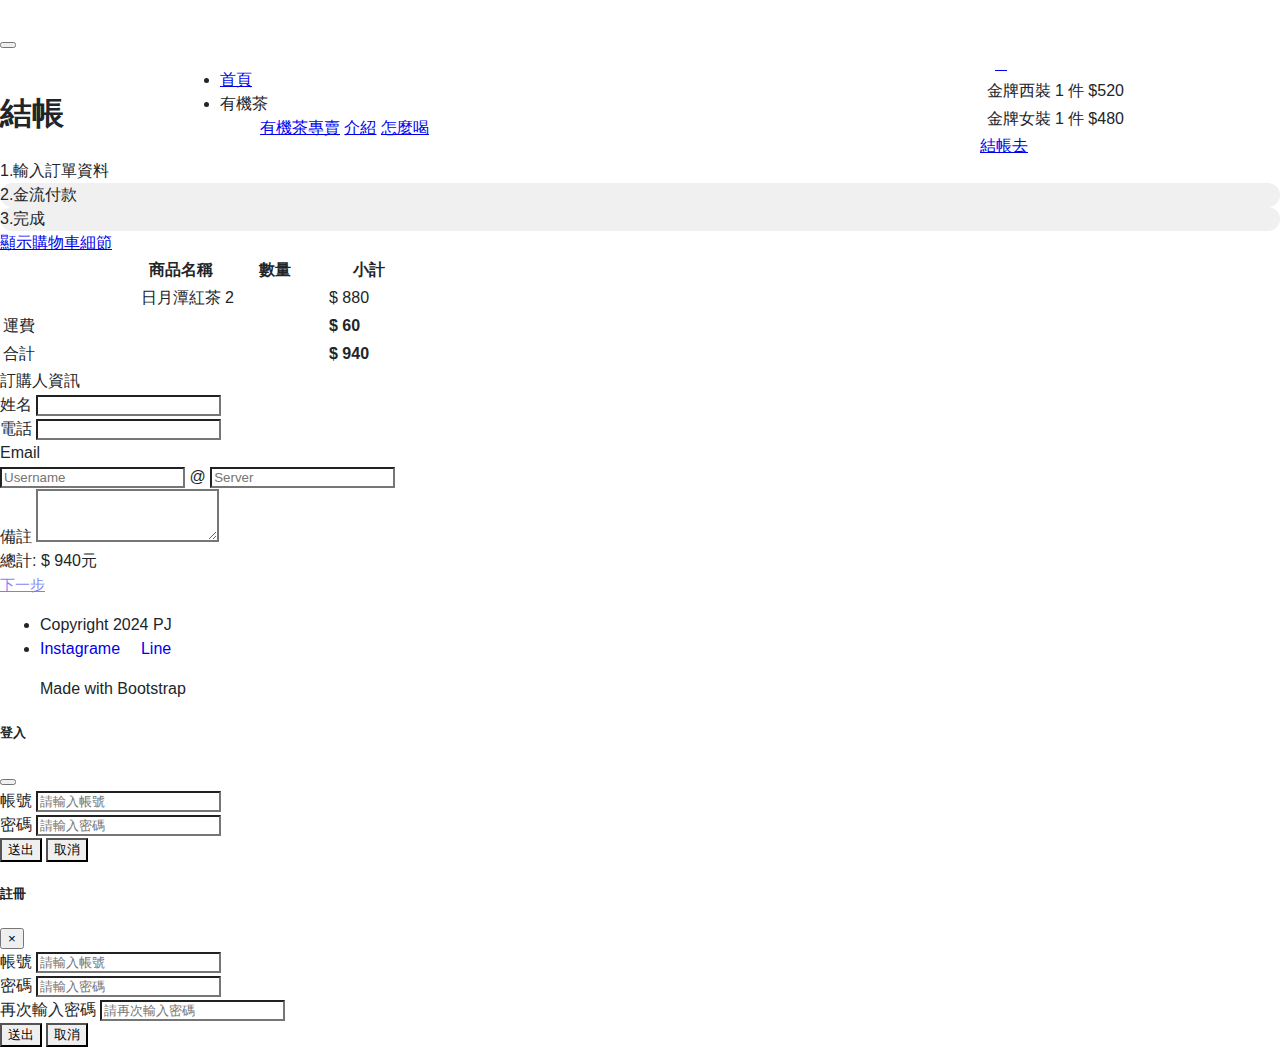
==== checkout.html @ a022c2ee "Add files via upload" ====
<!DOCTYPE html>
<html lang="en">
<head>
    <meta charset="UTF-8">
    <meta name="viewport" content="width=device-width, initial-scale=1, shrink-to-fit=no">
    <meta http-equiv="X-UA-Compatible" content="ie=edge">
    <title>PJ茶園</title>
    <link rel="stylesheet" href="https://cdnjs.cloudflare.com/ajax/libs/font-awesome/5.13.0/css/all.min.css">
    <!-- <link rel="stylesheet" href="https://maxcdn.bootstrapcdn.com/bootstrap/4.0.0-beta/css/bootstrap.min.css" integrity="sha384-/Y6pD6FV/Vv2HJnA6t+vslU6fwYXjCFtcEpHbNJ0lyAFsXTsjBbfaDjzALeQsN6M" crossorigin="anonymous"> -->
    <link href="https://cdn.jsdelivr.net/npm/bootstrap@5.0.2/dist/css/bootstrap.min.css" rel="stylesheet" integrity="sha384-EVSTQN3/azprG1Anm3QDgpJLIm9Nao0Yz1ztcQTwFspd3yD65VohhpuuCOmLASjC" crossorigin="anonymous">
    <link rel="stylesheet" href="custom.css">
</head>
<!-- <style>

    body {
                margin: 0;
                font-family: -apple-system, BlinkMacSystemFont, "Segoe UI", Roboto, "Helvetica Neue", Arial, sans-serif;
                font-size: 1rem;
                font-weight: normal;
                line-height: 1.5;
                color: #212529;
                background-color: #fff;
                }

    /* .absolute {
        position: absolute;
        top: 0;
        right: 20px;
        } */
</style> -->

<body>

    <div class="container-fuild" >
        <!-- style="margin-right: 13px; -->
        <div class="row">
            <div class="bg-secondary py-1 relative" style="height: 28px;">
                <a href="#" class="text-white absolute-facebook">
                    <i class="fa-brands fa-square-facebook"></i>
                </a>
                <a href="#" class="text-white absolute-twitter">
                    <i class="fa-brands fa-square-twitter"></i>
                </a>
            </div>
        </div>
    </div>

    <!-- navbar -->
    <div class="container-fuild sticky-top">
        <div class="row">
            <nav class=" navbar navbar-expand-lg navbar-dark bg-dark  relative">
                <!-- fixed-top 固定於上方 -->
                <div class="container position-relative" style="height: 40px;">


                    <button class="navbar-toggler mr-2" type="button" data-bs-toggle="collapse" data-bs-target="#navbarNavDropdown" aria-controls="navbarNavDropdown" aria-expanded="false" aria-label="Toggle navigation">
                        <span class="navbar-toggler-icon"></span>
                    </button>
                    <a class="navbar-brand absolute-title" href="#">
                        <img src="/images/logo_w.svg" width="120" height="24" alt="">
                    </a>
                    <!-- 登入&購物車 -->
                    <div class="absolute-cart mr-5">
                            <!-- <a href="#" class="mr-5" data-bs-toggle="modal" data-bs-target="#cartModal" style="color:transparent;margin-right: 15px;"> -->
                            <div class="dropdown">
                                <a href="#" class="mr-5 btn-cart" id="dropdownMenuButton1" data-bs-toggle="dropdown" aria-expanded="false">
                                        <i class="fa-solid fa-cart-shopping fa-xl " style="color: #ffffff;"></i>
                                        <!-- 文件badge -->
                                        <span class="badge rounded-pill bg-danger">12</span>    
                                </a>
                                <a href="#" data-bs-toggle="modal" data-bs-target="#loginModal"  style="color:transparents">
                                    <i class="fa-solid fa-user fa-xl" style="color: #ffffff;"></i>
                                </a>
                                <div class="dropdown-menu dropdown-menu-end" aria-labelledby="dropdownMenuButton1" style="min-width: 300px;">
                                    <form class="px-4 py-3">
                                        <table class="table table-sm">
                                            <tbody>
                                                <tr>
                                                    <td class="align-middle text-center">
                                                    <a href="#removeModal" class="text-muted" data-toggle="modal" data-title="刪除 金牌西裝 1 件">
                                                        <i class="fa fa-trash-o" aria-hidden="true"></i>
                                                    </a>
                                                    </td>
                                                    <td class="align-middle">金牌西裝</td>
                                                    <td class="align-middle">1 件</td>
                                                    <td class="align-middle text-right">$520</td>
                                                </tr>
                                                <tr>
                                                    <td class="align-middle text-center">
                                                    <a href="#removeModal" class="text-muted" data-toggle="modal" data-title="刪除 金牌女裝 1 件">
                                                        <i class="fa fa-trash-o" aria-hidden="true"></i>
                                                    </a>
                                                    </td>
                                                    <td class="align-middle">金牌女裝</td>
                                                    <td class="align-middle">1 件</td>
                                                    <td class="align-middle text-right">$480</td>
                                                </tr>
                                            </tbody>
                                        </table>
                                          <a href="checkout.html" class="btn btn-primary" style="width:250px">
                                            結帳去
                                          </a>
                                    </form>
                                </div>
                            </div>
                            <!-- 文件搜尋modal -->
                    </div>

                    <div class="collapse navbar-collapse absolute-menu bg-dark" id="navbarNavDropdown">
                        
                            <ul class="navbar-nav  ml-2 menu-padding"> 
                                <!-- mr-auto將登入推到最右方 -->
                                <li class="nav-item active">
                                <a class="nav-link" href="index.html">首頁<span class="sr-only">(current)</span></a>
                                </li>
                                <li class="nav-item dropdown">
                                    <a class="nav-link dropdown-toggle" type="button" id="dropdownMenuButton1" data-bs-toggle="dropdown" aria-expanded="false">
                                        有機茶
                                    </a>
                                <ul class="dropdown-menu dropdown-menu-dark" aria-labelledby="dropdownMenuButton1">
                                    <a class="dropdown-item" href="shopping.html">有機茶專賣</a>
                                    <a class="dropdown-item" href="#">介紹</a>
                                    <a class="dropdown-item" href="#">怎麼喝</a>
                                </div>
                                </li>
                            </ul>

                    </div>
                    <!-- <form class="form-inline my-2 ">
                        <div style="width:150px">
                            <a href="#" class="btn btn-outline-primary mr-1" data-toggle="modal" data-target="#loginModal">登入</a>
                            <a href="#" class="btn btn-primary" data-toggle="modal" data-target="#registerModal">註冊</a>
                        </div>
                    </form> -->
                </div>
            </nav>
        </div>
    </div>

    <div class="container py-5">
        <h1 class="text-center mb-5 text-secondary"><strong>結帳</strong></h1>
        <div class="row text-center">
            <div class="col-12 col-sm-4">
                <div class="alert alert-success alert-rounded " role="alert">
                    1.輸入訂單資料
                </div>
            </div>
            <div class="col-12 col-sm-4">
                <div class="alert alert-light alert-rounded " style="background-color: #f0f0f0;" role="alert">
                    2.金流付款
                </div>
            </div>
            <div class="col-12 col-sm-4">
                <div class="alert alert-light alert-rounded " style="background-color: #f0f0f0;" role="alert">
                    3.完成
                </div>
            </div>
        </div>
    </div>

    <div class="container">
        <div class="row justify-content-center">
            <div class="col-md-8">
                <div class="card card-header">
                    <a class="" data-bs-toggle="collapse" href="#collapseExample" role="button" aria-expanded="false" aria-controls="collapseExample">
                        顯示購物車細節
                    </a>
            
            
                </div>
                <div class="collapse" id="collapseExample">
                    <table class="table table-sm text-center">
                        <thead>
                            <tr>
                                <th width="30"></th>
                                <th width="100"></th>
                                <th>商品名稱</th>
                                <th width="100">數量</th>
                                <th width="80">小計</th>        
                            </tr>
                        </thead>
                        <tbody>
                            <tr>
                                <td class="align-middle text-center">
                                    <a href="">
                                        <i class="fa fa-trash-o" aria-hidden="true"></i>
                                    </a>
                                </td>
                                <td class="align-middle">
                                    <img src="https://shoplineimg.com/5cee0a99c4efc60001a5fe6b/64d5e78ea165f20013bf4449/800x.webp?source_format=jpg" alt="" style="width: 100px;" >
                                </td>
                                <td>
                                    日月潭紅茶
                                </td>
                                <td>
                                    2
                                </td>
                                <td>
                                    $ 880
                                </td>
                            </tr>
                            <tr>
                                <td colspan="4" class="text-right">運費</td>
                                <td class="text-right">
                                    <strong>$ 60</strong>
                                </td>
                            </tr>
                            <tr>
                                <td colspan="4" class="text-right">合計</td>
                                <td class="text-right">
                                    <strong>$ 940</strong>
                                </td>
                            </tr>
                        </tbody>
                    </table>
                    <!-- <div class="card card-body">
                                Some placeholder content for the collapse component. This panel is hidden by default but revealed when the user activates the relevant trigger.
                    </div> -->
                </div>
            </div>
        </div>
    </div>


    <div class="h5 text-center mt-5 mb-3">訂購人資訊</div>
    <div class="container mt-">
        <div class="row justify-content-center">
            <div class="col-10 ">
                <form action="">
                    <div class="row">
                        <div class="col mb-3">
                            <label for="exampleFormControlInput1" class="form-label">姓名</label>
                            <input type="text" class="form-control" id="exampleFormControlInput1" >
                        </div>
                        <div class="col mb-3">
                            <label for="exampleFormControlInput1" class="form-label">電話</label>
                            <input type="tel" class="form-control" id="exampleFormControlInput1" >
                        </div>
                    </div>

                    <div class="row">
                        <label for="exampleFormControlInput1" class="form-label">Email</label>
                            <div class="input-group mb-3">
                                <input type="text" class="form-control" placeholder="Username" aria-label="Username">
                                <span class="input-group-text">@</span>
                                <input type="text" class="form-control" placeholder="Server" aria-label="Server">
                            </div>
                    </div>
                    <div class="mb-3">
                        <label for="exampleFormControlTextarea1" class="form-label">備註</label>
                        <textarea class="form-control" id="exampleFormControlTextarea1" rows="3"></textarea>
                    </div>
                </div>
                </form>

        </div>
    </div>

    <div class="container my-5">
        <div class="row justify-content-center">
            <div class="col-md-8">
                <div class="container">
                    <div class="row text-align">
                        <div class="col-6">
                            <div class="h5 mt-1 text-center" >總計: $ 940元</div>
                        </div>
                        <div class="col-6 text-center">
                            <!-- <div class="alert alert-success alert-rounded " role="alert">
                                <a href="" style="text-decoration: none; color: black;">下一步</a>
                            </div> -->
                            <a href="credit_card.html" class="btn btn-lg btn-secondary alert-rounded px-5" style="font-size: 15px; opacity: 0.5">下一步</a>
                        </div>
                    </div>
                </div>

            </div>
        </div>
    </div>
    <footer class="bg-light text-muted py-3 text-center" >
        <!-- style="  position: absolute;bottom: 0;width: 100%;" -->
        <div class="container-fuild" >
            <ul claa="list-inline text-center">
                <li class="list-inline-item">Copyright 2024 PJ</li>
                <li class="list-inline-item">
                    <a href="#" class="text-dark" style="text-decoration: none;">
                        <i class="fa-brands fa-square-instagram"></i> Instagrame
                        <i class="fa-brands fa-line" ></i> Line
                    </a>
                </li>
            </ul>
            <ul claa="list-inline text-center">
                Made with Bootstrap
            </ul>
        </div>
    </footer>


    <!-- Modal -->
    <div class="modal fade" id="loginModal" data-bs-backdrop="static" data-bs-keyboard="false" tabindex="-1" aria-labelledby="staticBackdropLabel" aria-hidden="true">
        <div class="modal-dialog">
            <div class="modal-content">
                <div class="modal-header">
                    <h5 class="modal-title" id="staticBackdropLabel">登入</h5>
                    <button type="button" class="btn-close" data-bs-dismiss="modal" aria-label="Close"></button>
                </div>
                <div class="modal-body">
                    <form action="">
                        <div class="form-group">
                            <label for="account">帳號</label>
                            <input type="text" class="form-control" id="account" placeholder="請輸入帳號" required>
                        </div>
                        <div class="form-group">
                            <label for="password">密碼</label>
                            <input type="password" class="form-control" id="password" placeholder="請輸入密碼" required>
                        </div>

                        <div class="pt-3 modal-footer">
                            <button type="submit" class="btn btn-primary ">送出</button>
                            <button type="button" class="btn btn-secondary " data-bs-dismiss="modal">取消</button>
                        </div>
                    </form>
                </div>
            </div>
        </div>
    </div>

    <!-- Modal -->
    <div class="modal fade" id="registerModal" tabindex="-1" role="dialog" aria-labelledby="exampleModalLabel" aria-hidden="true">
        <div class="modal-dialog" role="document">
            <div class="modal-content">
                <div class="modal-header bg-warning text-white">
                <h5 class="modal-title" id="exampleModalLabel">註冊</h5>
                <button type="button" class="close" data-dismiss="modal" aria-label="Close">
                    <span aria-hidden="true">&times;</span>
                </button>
                </div>
                <div class="modal-body">
                    <form action="">
                        <div class="form-group">
                            <label for="account">帳號</label>
                            <input type="text" class="form-control" id="account" placeholder="請輸入帳號" required>
                        </div>
                        <div class="form-group">
                            <label for="password">密碼</label>
                            <input type="password" class="form-control" id="password" placeholder="請輸入密碼" required>
                        </div>
                        <div class="form-group">
                            <label for="password2">再次輸入密碼</label>
                            <input type="password" class="form-control" id="password2" placeholder="請再次輸入密碼" required>
                        </div>

                        <div class="pt-3 modal-footer">
                            <button type="submit" class="btn btn-primary ">送出</button>
                            <button type="button" class="btn btn-secondary " data-dismiss="modal">取消</button>
                        </div>
                    </form>
                </div>
            </div>
        </div>
    </div>
<!-- Optional JavaScript -->
<!-- jQuery first, then Popper.js, then Bootstrap JS -->
<script src="https://code.jquery.com/jquery-3.2.1.slim.min.js" integrity="sha384-KJ3o2DKtIkvYIK3UENzmM7KCkRr/rE9/Qpg6aAZGJwFDMVNA/GpGFF93hXpG5KkN" crossorigin="anonymous"></script>
<script src="https://cdn.jsdelivr.net/npm/popper.js@1.12.9/dist/umd/popper.min.js" integrity="sha384-ApNbgh9B+Y1QKtv3Rn7W3mgPxhU9K/ScQsAP7hUibX39j7fakFPskvXusvfa0b4Q" crossorigin="anonymous"></script>
<script src="https://cdn.jsdelivr.net/npm/bootstrap@5.0.0/dist/js/bootstrap.bundle.min.js" integrity="sha384-p34f1UUtsS3wqzfto5wAAmdvj+osOnFyQFpp4Ua3gs/ZVWx6oOypYoCJhGGScy+8" crossorigin="anonymous"></script>
<!-- <script src="https://cdn.jsdelivr.net/npm/bootstrap@4.0.0/dist/js/bootstrap.min.js" integrity="sha384-JZR6Spejh4U02d8jOt6vLEHfe/JQGiRRSQQxSfFWpi1MquVdAyjUar5+76PVCmYl" crossorigin="anonymous"></script> -->
<script src="https://kit.fontawesome.com/089bb792a3.js" crossorigin="anonymous"></script>
---- custom.css ----
.btn-cart{
    color:transparent !important;margin-right: 15px;
    position:relative;
}

.btn-cart .badge{
    position:absolute;
    top:-10px;
    right: -10px;
}

.dropdown-menu-end{
    right:0;
    left:auto;
}


body {
    margin: 0;
    font-family: -apple-system, BlinkMacSystemFont, "Segoe UI", Roboto, "Helvetica Neue", Arial, sans-serif;
    font-size: 1rem;
    font-weight: normal;
    line-height: 1.5;
    color: #212529;
    background-color: #fff;
    }
/* html {
box-sizing: border-box;
font-family: sans-serif;
line-height: 1.15;
-webkit-text-size-adjust: 100%;
-ms-text-size-adjust: 100%;
-ms-overflow-style: scrollbar;
-webkit-tap-highlight-color: transparent;
} */

.btn {
    border-width: 2px;
}

.btn-thin {
    border-width: 0.5px;
}

.header-carousel-item {
    height: 450px;
}
.bg-cover {
    background-size: cover;
    background-position: center center;

}
.carousel-caption { 
    /* 修改輪播文字背景 */
    background-color: rgba(0,0,0,0.6);
}

.form-control {
    border-width: 2px; 
    /* 加深表單框線 */
}

/* 修正驗證文字提示未消失  */
.invalid-feedback{
    display: none !important;
}

.custom-select.is-invalid~.invalid-feedback, .custom-select.is-invalid~.invalid-tooltip, .form-control.is-invalid~.invalid-feedback, .form-control.is-invalid~.invalid-tooltip, .was-validated .custom-select:invalid~.invalid-feedback, .was-validated .custom-select:invalid~.invalid-tooltip, .was-validated .form-control:invalid~.invalid-feedback, .was-validated .form-control:invalid~.invalid-tooltip {
    display: block !important;
}

/* 修正驗證選項文字變綠色 */
.form-check-input.is-valid+.form-check-label, .was-validated .form-check-input:valid+.form-check-label {
    color: black;
}

.absolute-cart  {
    position: absolute;
    right: 20px;
    }
.absolute-title {
position: absolute;
left: 80px;
}

.absolute-facebook
        {
        position: absolute;
        right: 60px;
        }
.absolute-twitter {
    position: absolute;
    right: 40px;}

.menu-padding{
        padding: 12px
    }
@media (min-width: 992px) { 
    .absolute-cart  {
    position: absolute;
    right: 0;
    }
    .absolute-title {
    position: absolute;
    left: 80px;
    }
    .absolute-facebook
        {
        position: absolute;
        right: 80px;
        }
    .absolute-twitter {
        position: absolute;
        right: 60px;}
    .absolute-menu {
    position: absolute;
    left: 220px;}
    .menu-padding{
        padding: 0
    }
}


@media (max-width: 767px) { 
    .md_none  {
    display:none;
    }
}

/* .margin-top {
    margin-top: 32px;
} */
/* .col-lg-1,.col-lg-10,.col-lg-11,.col-lg-12,.col-lg-2,.col-lg-3,.col-lg-4,.col-lg-5,.col-lg-6,.col-lg-7,.col-lg-8,.col-lg-9,.col-md-1,.col-md-10,.col-md-11,.col-md-12,.col-md-2,.col-md-3,.col-md-4,.col-md-5,.col-md-6,.col-md-7,.col-md-8,.col-md-9,.col-sm-1,.col-sm-10,.col-sm-11,.col-sm-12,.col-sm-2,.col-sm-3,.col-sm-4,.col-sm-5,.col-sm-6,.col-sm-7,.col-sm-8,.col-sm-9,.col-xs-1,.col-xs-10,.col-xs-11,.col-xs-12,.col-xs-2,.col-xs-3,.col-xs-4,.col-xs-5,.col-xs-6,.col-xs-7,.col-xs-8,.col-xs-9{padding:0;} */

/* bootstrap官網layout下的overview */
@media (min-width: 768px) { 
    .text-md-dark {
    color: #333;
    } 
}


.bg-lighter {
    background-color: rgba(255,255,255,0.50);
    padding-top: 15px;
    padding-bottom: 5px;
    
}
.bg-gray {
    background-color: rgb(240, 239, 239);
    height: 32px;
    padding-top: 2px;

}


.box-shadow {
    box-shadow: 0 3px 5px rgba(0,0,0,0.16);
    /* 水平 垂直 擴散 */
}

.box-shadow:hover {
    box-shadow: 0 4px 10px rgba(0,0,0,0.24);
    transition: box-shadow .3s;
    /* 水平 垂直 擴散 */
}

.list-sticky {
    position: sticky;
    top : 100px
}

.alert-rounded {
    border-radius: 50px;
}
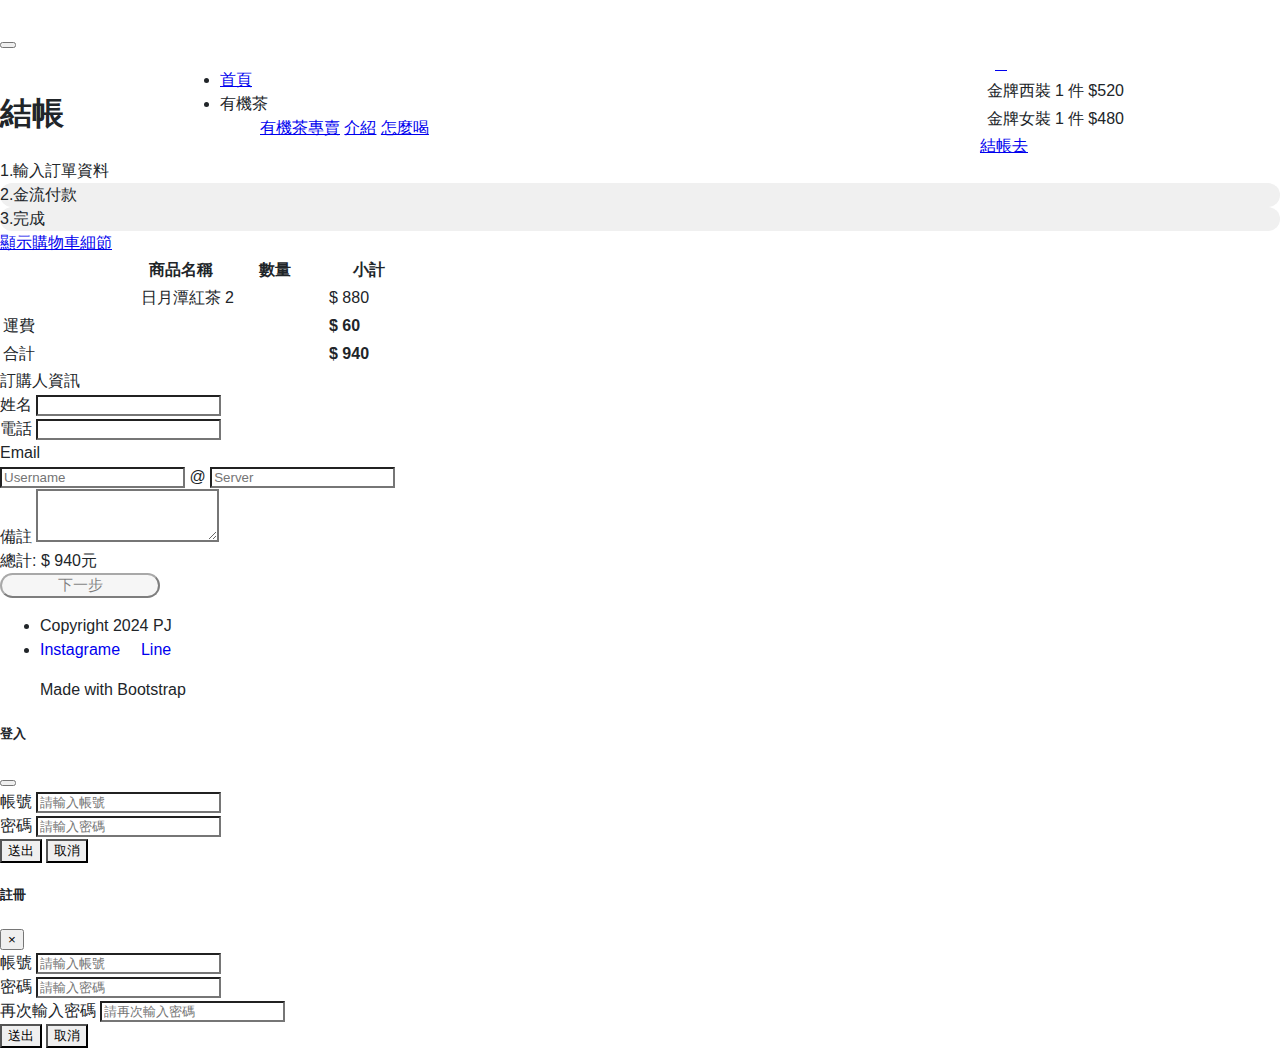
==== commit 7f17fbf3: "Add files via upload" ====
--- a/checkout.html
+++ b/checkout.html
@@ -226,37 +226,43 @@
     <div class="container mt-">
         <div class="row justify-content-center">
             <div class="col-10 ">
-                <form action="">
+                <form action="" class="form-check">
                     <div class="row">
                         <div class="col mb-3">
                             <label for="exampleFormControlInput1" class="form-label">姓名</label>
-                            <input type="text" class="form-control" id="exampleFormControlInput1" >
+                            <input type="text" class="form-control form-required" id="exampleFormControlInput1" required>
                         </div>
                         <div class="col mb-3">
-                            <label for="exampleFormControlInput1" class="form-label">電話</label>
-                            <input type="tel" class="form-control" id="exampleFormControlInput1" >
+                            <label for="exampleFormControlInput2" class="form-label">電話</label>
+                            <input type="tel" class="form-control form-required" id="exampleFormControlInput2" required >
                         </div>
                     </div>
 
                     <div class="row">
-                        <label for="exampleFormControlInput1" class="form-label">Email</label>
+                        <label for="exampleFormControlInput3" class="form-label">Email</label>
                             <div class="input-group mb-3">
-                                <input type="text" class="form-control" placeholder="Username" aria-label="Username">
+                                <input type="text" class="form-control form-required" placeholder="Username" aria-label="Username" required>
                                 <span class="input-group-text">@</span>
-                                <input type="text" class="form-control" placeholder="Server" aria-label="Server">
+                                <input type="text" class="form-control form-required" placeholder="Server" aria-label="Server" required>
                             </div>
                     </div>
                     <div class="mb-3">
                         <label for="exampleFormControlTextarea1" class="form-label">備註</label>
                         <textarea class="form-control" id="exampleFormControlTextarea1" rows="3"></textarea>
                     </div>
-                </div>
+                    <div class="row text-align">
+                        <div class="col-6">
+                            <div class="h5 mt-1 text-center" >總計: $ 940元</div>
+                        </div>
+                        <div class="col-6 text-center">
+                            <button type="submit" class="btn btn-secondary alert-rounded checkbtn" >下一步</button>
+                        </div>
+                    </div>
                 </form>
-
-        </div>
-    </div>
-
-    <div class="container my-5">
+        </div>
+    </div>
+
+    <!-- <div class="container my-5">
         <div class="row justify-content-center">
             <div class="col-md-8">
                 <div class="container">
@@ -265,9 +271,6 @@
                             <div class="h5 mt-1 text-center" >總計: $ 940元</div>
                         </div>
                         <div class="col-6 text-center">
-                            <!-- <div class="alert alert-success alert-rounded " role="alert">
-                                <a href="" style="text-decoration: none; color: black;">下一步</a>
-                            </div> -->
                             <a href="credit_card.html" class="btn btn-lg btn-secondary alert-rounded px-5" style="font-size: 15px; opacity: 0.5">下一步</a>
                         </div>
                     </div>
@@ -275,7 +278,7 @@
 
             </div>
         </div>
-    </div>
+    </div> -->
     <footer class="bg-light text-muted py-3 text-center" >
         <!-- style="  position: absolute;bottom: 0;width: 100%;" -->
         <div class="container-fuild" >
@@ -335,7 +338,7 @@
                 </button>
                 </div>
                 <div class="modal-body">
-                    <form action="">
+                    <form action="" >
                         <div class="form-group">
                             <label for="account">帳號</label>
                             <input type="text" class="form-control" id="account" placeholder="請輸入帳號" required>
@@ -359,6 +362,43 @@
         </div>
     </div>
 <!-- Optional JavaScript -->
+
+<script>
+    document.addEventListener('input', function () {
+        var formInputs = document.querySelectorAll('.form-required[required]');
+        var allFieldsFilled = true;
+
+        formInputs.forEach(function(input) {
+            if (input.value.trim() === '') {
+                allFieldsFilled = false;
+            }
+        });
+
+        var submitButton = document.querySelector('button[type="submit"]');
+        if (allFieldsFilled) {
+            submitButton.classList.remove('btn-secondary');
+            submitButton.classList.add('btn-success');
+        } else {
+            submitButton.classList.remove('btn-success');
+            submitButton.classList.add('btn-secondary');
+        }
+    });
+
+    </script>
+
+    <script>
+
+    document.querySelector('form.form-check').addEventListener('submit', function(e) {
+        e.preventDefault(); // 阻止表單默認提交行為
+        
+        // 在這裡可以添加代碼來處理表單提交後的操作
+        // 例如檢查並驗證表單內容
+        
+        // 重定向至credit_card.html頁面
+        window.location.href = 'credit_card.html';
+    });
+    </script>
+
 <!-- jQuery first, then Popper.js, then Bootstrap JS -->
 <script src="https://code.jquery.com/jquery-3.2.1.slim.min.js" integrity="sha384-KJ3o2DKtIkvYIK3UENzmM7KCkRr/rE9/Qpg6aAZGJwFDMVNA/GpGFF93hXpG5KkN" crossorigin="anonymous"></script>
 <script src="https://cdn.jsdelivr.net/npm/popper.js@1.12.9/dist/umd/popper.min.js" integrity="sha384-ApNbgh9B+Y1QKtv3Rn7W3mgPxhU9K/ScQsAP7hUibX39j7fakFPskvXusvfa0b4Q" crossorigin="anonymous"></script>
--- a/custom.css
+++ b/custom.css
@@ -39,7 +39,7 @@
 }
 
 .btn-thin {
-    border-width: 0.5px;
+    border-width: 1.2px;
 }
 
 .header-carousel-item {
@@ -172,4 +172,16 @@
 
 .alert-rounded {
     border-radius: 50px;
+}
+
+.opacity05 {
+    opacity: 0.5;
+}
+
+.checkbtn {
+    opacity: 0.5;
+    font-size: 15px;
+    padding-left: 30px;
+    padding-right: 30px;
+    width: 160px;
 }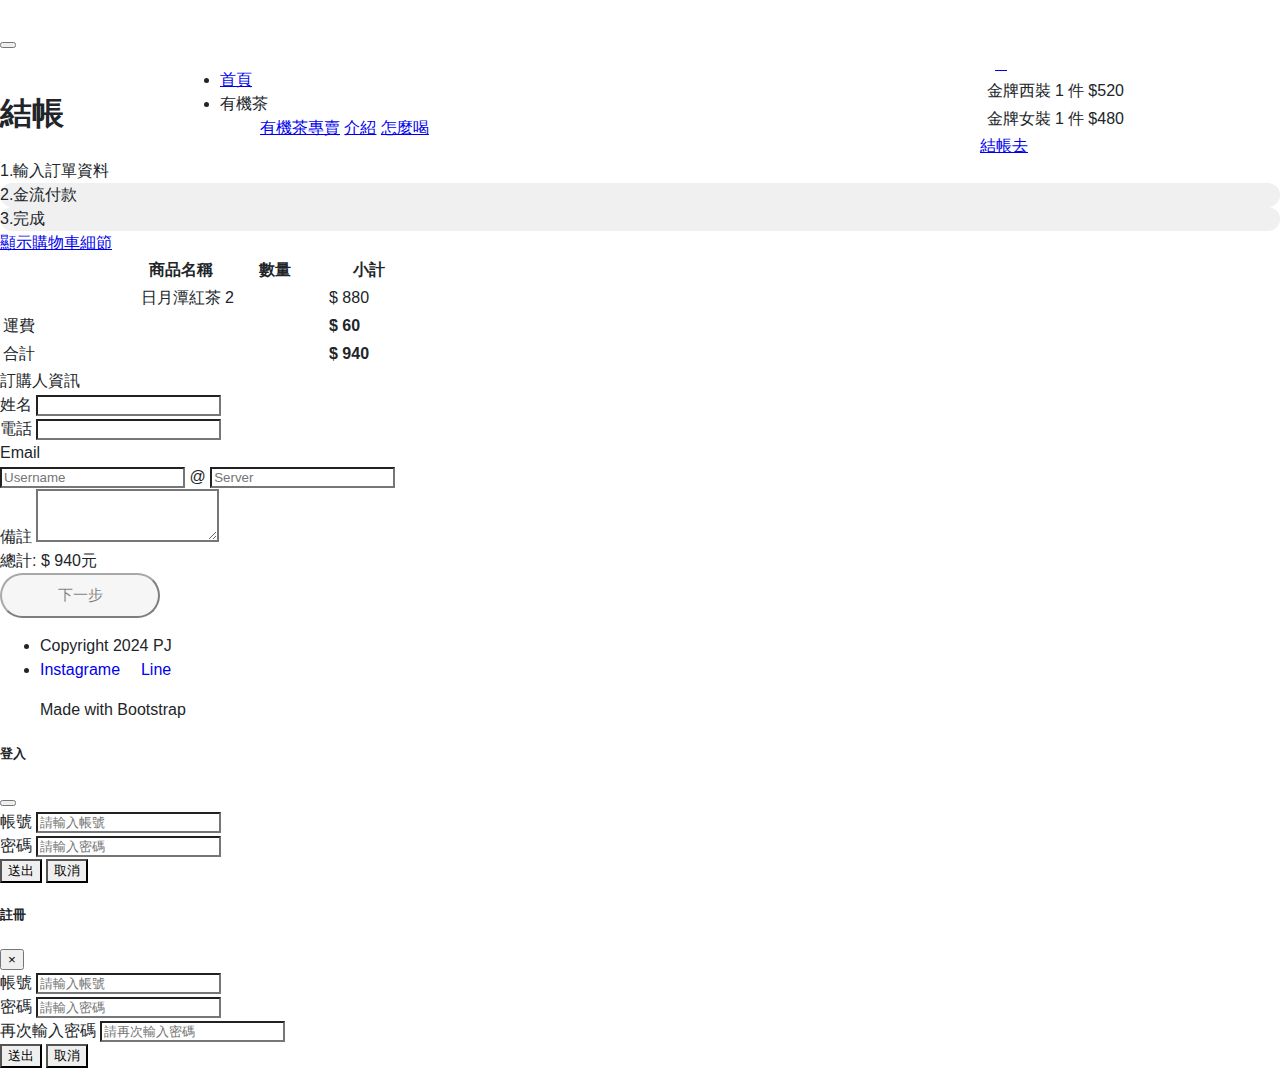
==== commit e714c79e: "Add files via upload" ====
--- a/checkout.html
+++ b/checkout.html
@@ -246,13 +246,13 @@
                                 <input type="text" class="form-control form-required" placeholder="Server" aria-label="Server" required>
                             </div>
                     </div>
-                    <div class="mb-3">
+                    <div class="mb-5">
                         <label for="exampleFormControlTextarea1" class="form-label">備註</label>
                         <textarea class="form-control" id="exampleFormControlTextarea1" rows="3"></textarea>
                     </div>
                     <div class="row text-align">
                         <div class="col-6">
-                            <div class="h5 mt-1 text-center" >總計: $ 940元</div>
+                            <div class="h5 mt-2 text-center" >總計: $ 940元</div>
                         </div>
                         <div class="col-6 text-center">
                             <button type="submit" class="btn btn-secondary alert-rounded checkbtn" >下一步</button>
--- a/custom.css
+++ b/custom.css
@@ -184,4 +184,5 @@
     padding-left: 30px;
     padding-right: 30px;
     width: 160px;
+    height: 45px;
 }